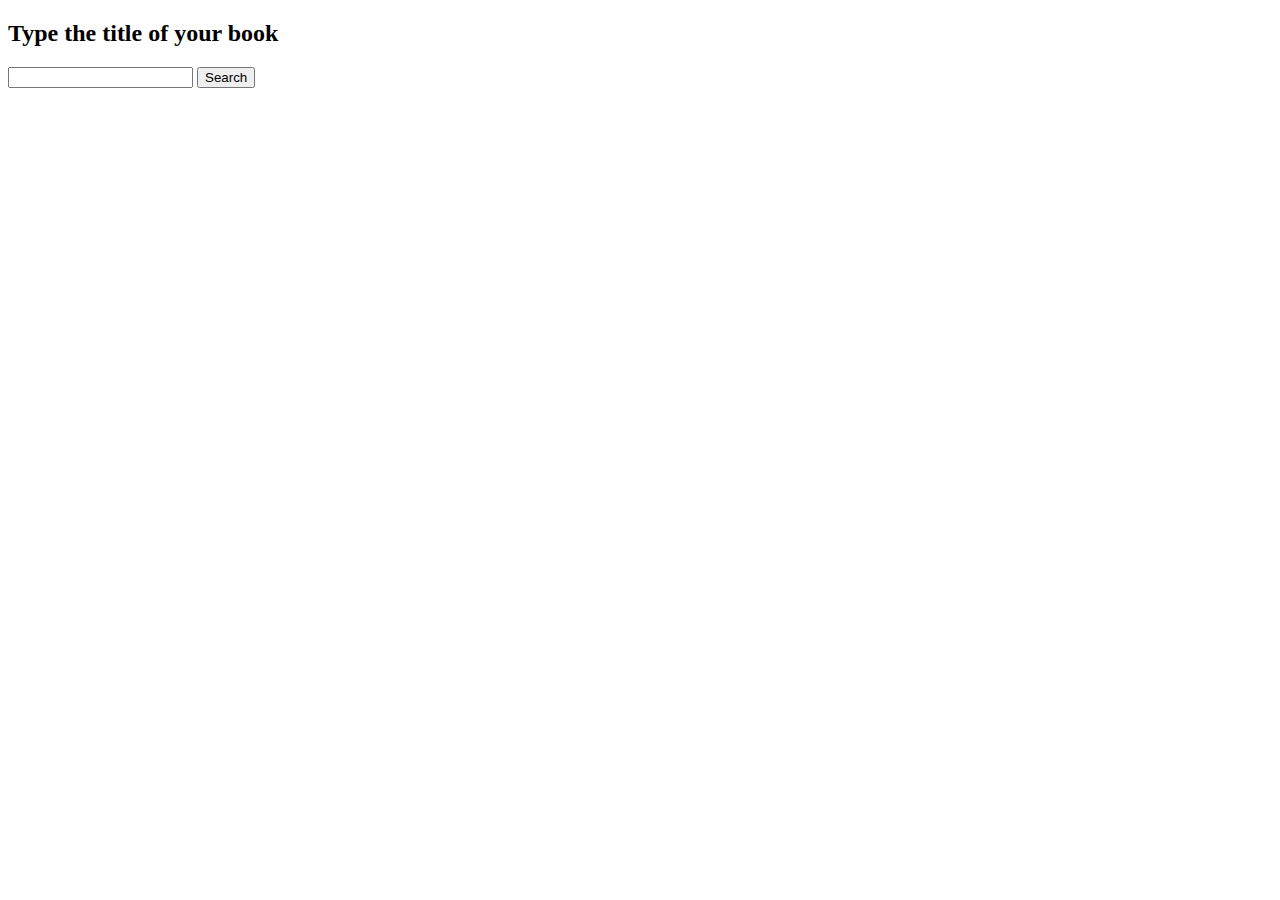
==== index.html @ 9685f8d5 "first commit" ====
<!DOCTYPE html>
<html lang="en">
  <head>
    <meta charset="UTF-8" />
    <meta name="viewport" content="width=device-width, initial-scale=1.0" />
    <title>Search</title>
  </head>
  <body>
    <h2>Type the title of your book</h2>
    <form name="searchBook">
      <input type="text" required />
      <button type="submit">Search</button>
    </form>
  </body>
</html>
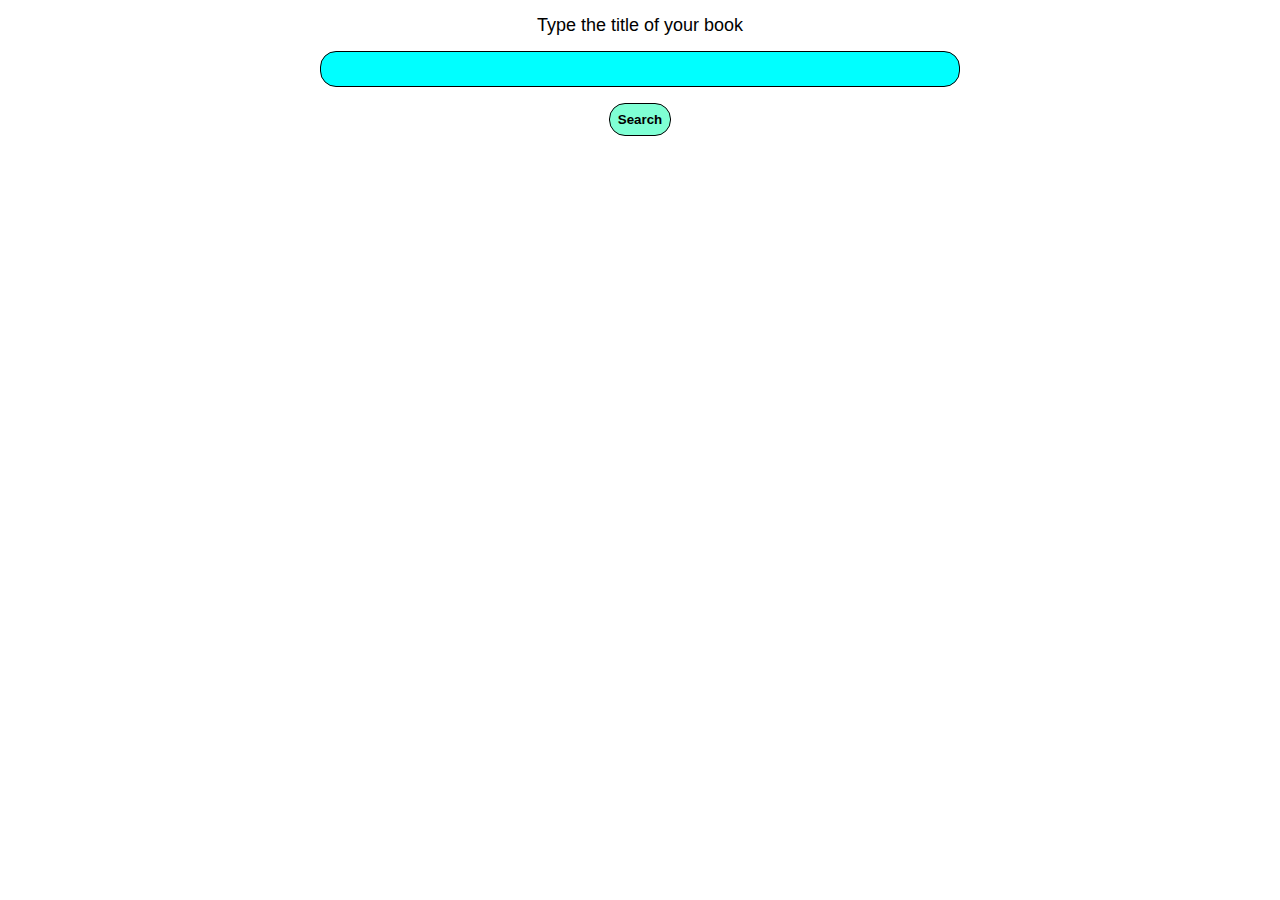
==== commit 0002ac50: "styling books list" ====
--- a/index.html
+++ b/index.html
@@ -4,6 +4,7 @@
     <meta charset="UTF-8" />
     <meta name="viewport" content="width=device-width, initial-scale=1.0" />
     <title>Search</title>
+    <link rel="stylesheet" href="styles.css" />
   </head>
   <body>
     <h2>Type the title of your book</h2>
@@ -11,5 +12,16 @@
       <input type="text" required />
       <button type="submit">Search</button>
     </form>
+    <script>
+      const form = document.querySelector("form");
+      form.addEventListener("submit", (event) => {
+        event.preventDefault();
+        const title = document.querySelector("input");
+        const titleVal = title.value;
+        localStorage.setItem("title", JSON.stringify(titleVal));
+        form.reset();
+        window.open("display.html");
+      });
+    </script>
   </body>
 </html>
--- a/styles.css
+++ b/styles.css
@@ -0,0 +1,66 @@
+body {
+  margin: 0;
+  padding: 0;
+  box-sizing: border-box;
+  font-family: sans-serif;
+}
+
+h2 {
+  font-size: large;
+  font-weight: 500;
+  text-align: center;
+}
+
+form {
+  display: flex;
+  flex-direction: column;
+  max-width: 50%;
+  margin-left: auto;
+  margin-right: auto;
+  gap: 1rem;
+}
+
+input {
+  padding: 0.5rem;
+  background-color: aqua;
+  color: black;
+  font-size: medium;
+  font-weight: 500;
+  border: 1px black solid;
+  border-radius: 1rem;
+}
+
+button {
+  max-width: 50%;
+  align-self: center;
+  background-color: aquamarine;
+  padding: 0.5rem;
+  border: 1px solid black;
+  border-radius: 1rem;
+  cursor: pointer;
+  font-weight: bold;
+}
+
+
+.detail {
+  display: flex;
+  justify-content: space-between;
+}
+
+.title {
+  font-size: medium;
+  font-weight: bold;
+}
+
+.author {
+  font-size: medium;
+  font-weight: lighter;
+  text-align: end;
+}
+
+.divider{
+  padding: 4px;
+  background-color: black;
+  margin-top: 1rem;
+  margin-bottom: 1rem;
+}